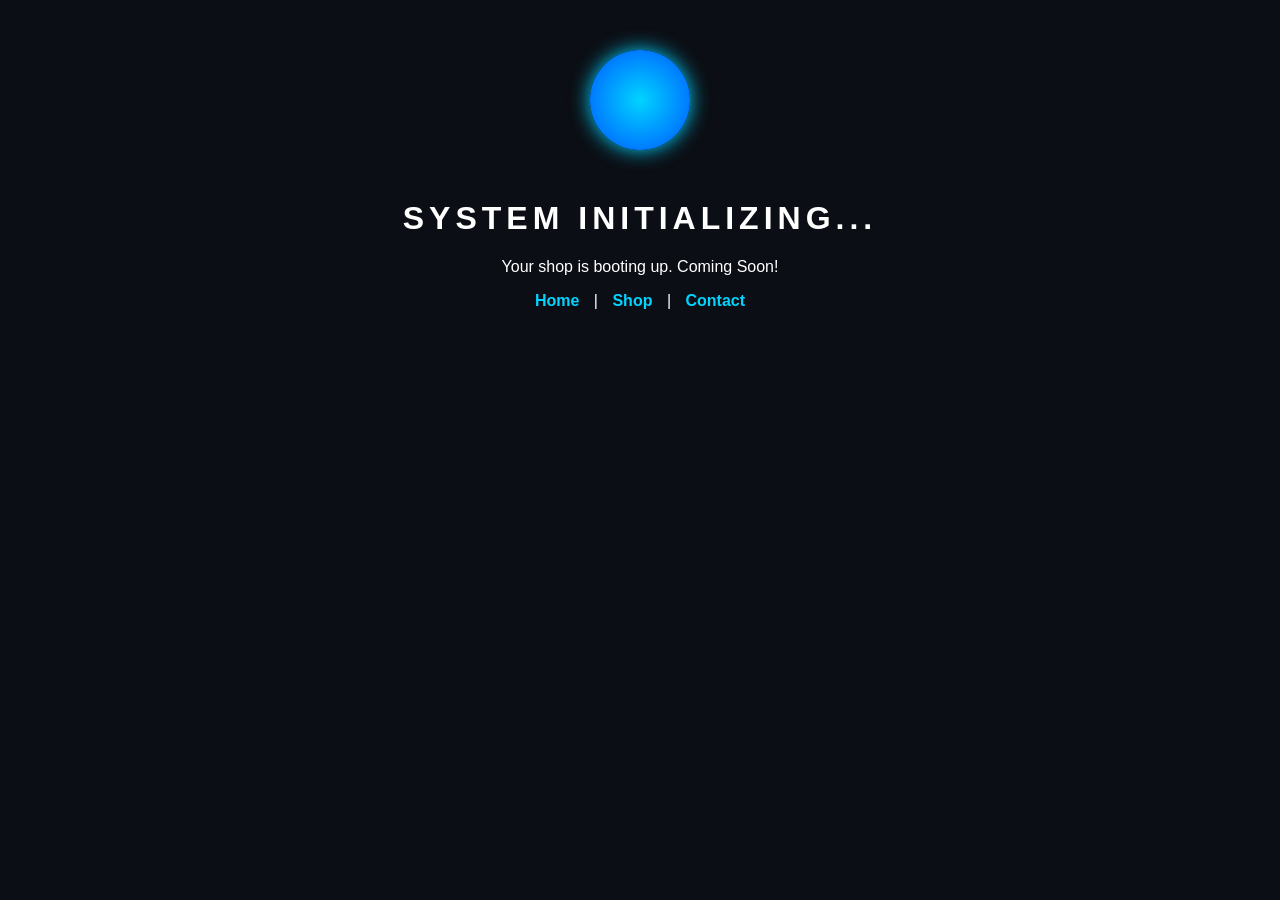
==== index.html @ 0204585c "Initial launch: Frontend with Power-up animation" ====
<!DOCTYPE html>
<html lang="en">
<head>
    <style>
        body { background: #0b0e14; color: white; text-align: center; font-family: sans-serif; overflow: hidden; }
        
        /* Power-Up Animation */
        .processor-node {
            width: 100px; height: 100px;
            background: radial-gradient(circle, #00d4ff, #0055ff);
            margin: 50px auto;
            border-radius: 50%;
            box-shadow: 0 0 20px #00d4ff;
            animation: powerPulse 2s infinite ease-in-out;
        }

        @keyframes powerPulse {
            0% { transform: scale(0.8); opacity: 0.5; box-shadow: 0 0 10px #00d4ff; }
            50% { transform: scale(1.2); opacity: 1; box-shadow: 0 0 40px #00d4ff; }
            100% { transform: scale(0.8); opacity: 0.5; box-shadow: 0 0 10px #00d4ff; }
        }

        h1 { margin-top: 20px; text-transform: uppercase; letter-spacing: 5px; }
        .nav a { color: #00d4ff; text-decoration: none; margin: 10px; font-weight: bold; }
    </style>
</head>
<body>

    <div class="processor-node"></div>
    <h1>System Initializing...</h1>
    <p>Your shop is booting up. Coming Soon!</p>

    <div class="nav">
        <a href="index.html">Home</a> | 
        <a href="shop.html">Shop</a> | 
        <a href="contact.html">Contact</a>
    </div>

</body>
</html>
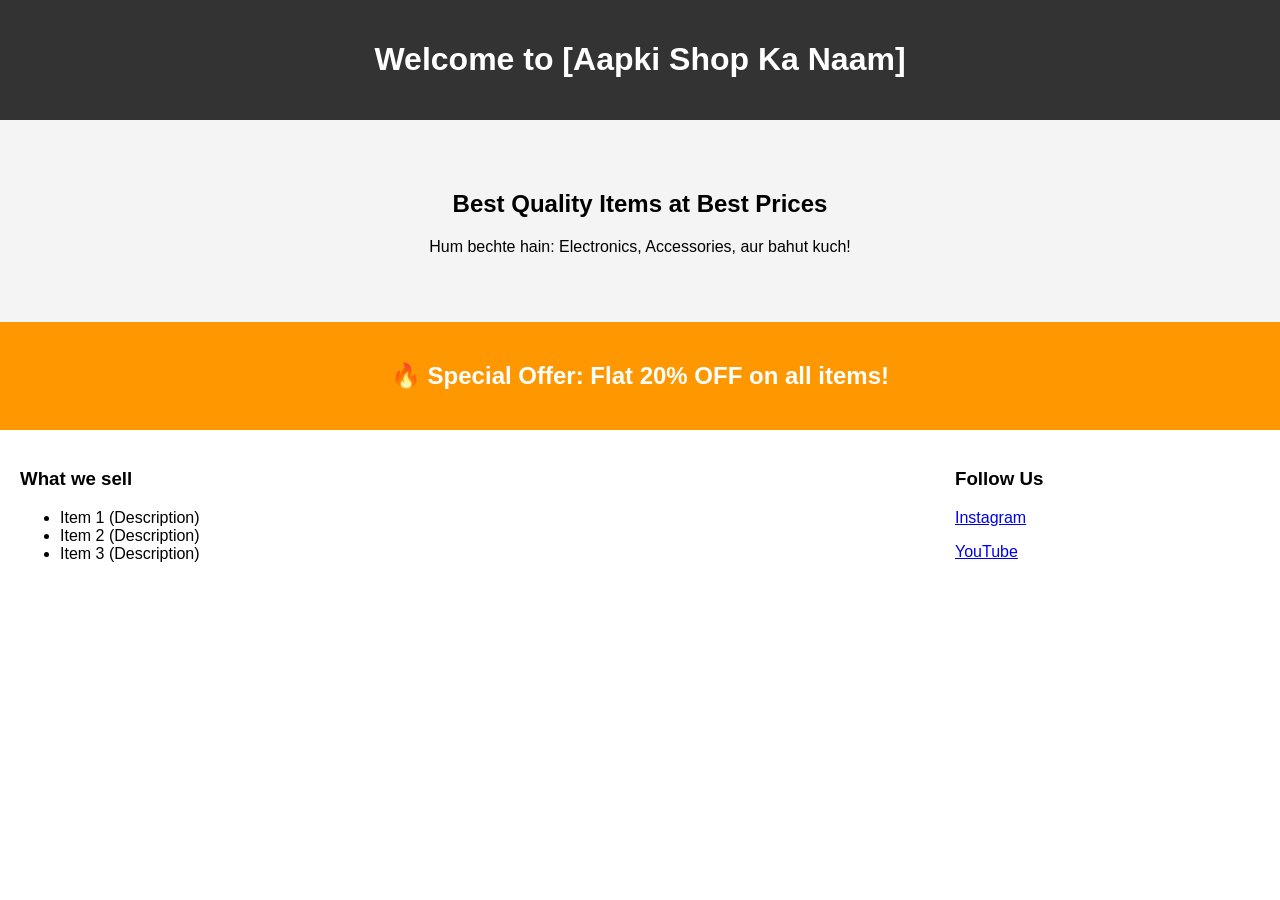
==== commit e1b1b19b: "Update home page layout" ====
--- a/index.html
+++ b/index.html
@@ -1,40 +1,49 @@
 <!DOCTYPE html>
 <html lang="en">
 <head>
+    <meta charset="UTF-8">
+    <title>Aapki Shop Ka Naam</title>
     <style>
-        body { background: #0b0e14; color: white; text-align: center; font-family: sans-serif; overflow: hidden; }
-        
-        /* Power-Up Animation */
-        .processor-node {
-            width: 100px; height: 100px;
-            background: radial-gradient(circle, #00d4ff, #0055ff);
-            margin: 50px auto;
-            border-radius: 50%;
-            box-shadow: 0 0 20px #00d4ff;
-            animation: powerPulse 2s infinite ease-in-out;
-        }
-
-        @keyframes powerPulse {
-            0% { transform: scale(0.8); opacity: 0.5; box-shadow: 0 0 10px #00d4ff; }
-            50% { transform: scale(1.2); opacity: 1; box-shadow: 0 0 40px #00d4ff; }
-            100% { transform: scale(0.8); opacity: 0.5; box-shadow: 0 0 10px #00d4ff; }
-        }
-
-        h1 { margin-top: 20px; text-transform: uppercase; letter-spacing: 5px; }
-        .nav a { color: #00d4ff; text-decoration: none; margin: 10px; font-weight: bold; }
+        body { font-family: Arial, sans-serif; margin: 0; padding: 0; }
+        header { background: #333; color: white; padding: 20px; text-align: center; }
+        .hero { padding: 50px; text-align: center; background: #f4f4f4; }
+        .offer-section { background: #ff9800; color: white; padding: 20px; text-align: center; }
+        .content { display: flex; padding: 20px; }
+        .main-info { flex: 3; }
+        .sidebar { flex: 1; padding-left: 20px; }
     </style>
 </head>
 <body>
 
-    <div class="processor-node"></div>
-    <h1>System Initializing...</h1>
-    <p>Your shop is booting up. Coming Soon!</p>
+<header>
+    <h1>Welcome to [Aapki Shop Ka Naam]</h1>
+</header>
 
-    <div class="nav">
-        <a href="index.html">Home</a> | 
-        <a href="shop.html">Shop</a> | 
-        <a href="contact.html">Contact</a>
+<div class="hero">
+    <h2>Best Quality Items at Best Prices</h2>
+    <p>Hum bechte hain: Electronics, Accessories, aur bahut kuch!</p>
+</div>
+
+<div class="offer-section">
+    <h2>🔥 Special Offer: Flat 20% OFF on all items!</h2>
+</div>
+
+<div class="content">
+    <div class="main-info">
+        <h3>What we sell</h3>
+        <ul>
+            <li>Item 1 (Description)</li>
+            <li>Item 2 (Description)</li>
+            <li>Item 3 (Description)</li>
+        </ul>
     </div>
+    
+    <div class="sidebar">
+        <h3>Follow Us</h3>
+        <p><a href="https://instagram.com/aapka_handle">Instagram</a></p>
+        <p><a href="https://youtube.com/aapka_channel">YouTube</a></p>
+    </div>
+</div>
 
 </body>
 </html>
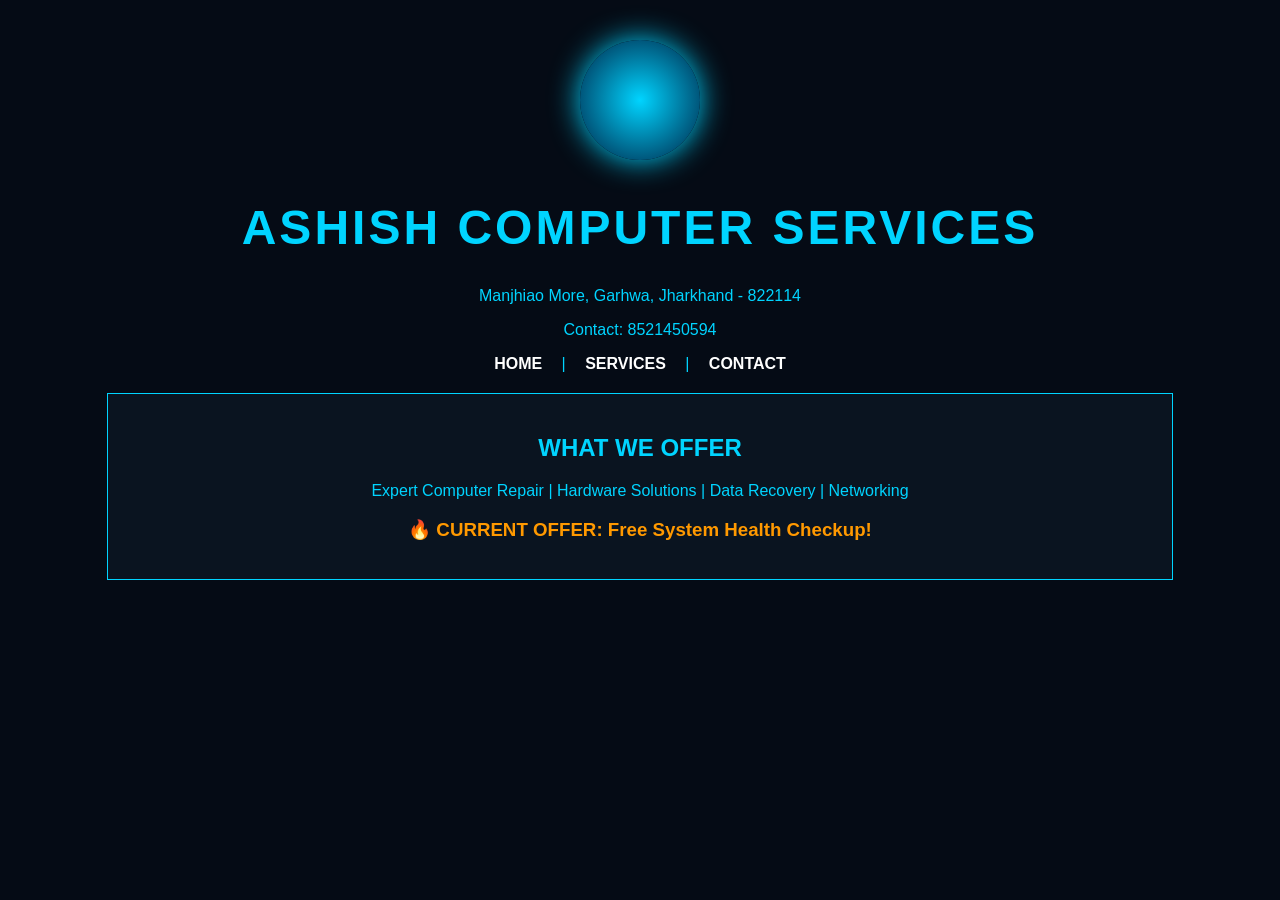
==== commit 805644c5: "Update home page layout" ====
--- a/index.html
+++ b/index.html
@@ -1,49 +1,45 @@
 <!DOCTYPE html>
 <html lang="en">
 <head>
-    <meta charset="UTF-8">
-    <title>Aapki Shop Ka Naam</title>
     <style>
-        body { font-family: Arial, sans-serif; margin: 0; padding: 0; }
-        header { background: #333; color: white; padding: 20px; text-align: center; }
-        .hero { padding: 50px; text-align: center; background: #f4f4f4; }
-        .offer-section { background: #ff9800; color: white; padding: 20px; text-align: center; }
-        .content { display: flex; padding: 20px; }
-        .main-info { flex: 3; }
-        .sidebar { flex: 1; padding-left: 20px; }
+        /* Dark Tech Theme */
+        body { background: #050b15; color: #00d4ff; font-family: 'Segoe UI', sans-serif; text-align: center; margin: 0; padding: 0; }
+        
+        /* CPU Power-up Animation */
+        .processor-node {
+            width: 120px; height: 120px; border-radius: 50%;
+            background: radial-gradient(circle, #00d4ff, #002244);
+            margin: 40px auto;
+            box-shadow: 0 0 30px #00d4ff;
+            animation: pulse 2s infinite;
+        }
+        @keyframes pulse {
+            0% { transform: scale(0.9); box-shadow: 0 0 10px #00d4ff; }
+            50% { transform: scale(1.1); box-shadow: 0 0 50px #00d4ff; }
+            100% { transform: scale(0.9); box-shadow: 0 0 10px #00d4ff; }
+        }
+
+        h1 { font-size: 3em; text-transform: uppercase; letter-spacing: 3px; }
+        .details { background: #0a1420; padding: 20px; border: 1px solid #00d4ff; margin: 20px auto; width: 80%; }
+        .nav a { color: #fff; margin: 0 15px; text-decoration: none; font-weight: bold; }
     </style>
 </head>
 <body>
 
-<header>
-    <h1>Welcome to [Aapki Shop Ka Naam]</h1>
-</header>
+    <div class="processor-node"></div>
+    <h1>ASHISH COMPUTER SERVICES</h1>
+    <p>Manjhiao More, Garhwa, Jharkhand - 822114</p>
+    <p>Contact: 8521450594</p>
 
-<div class="hero">
-    <h2>Best Quality Items at Best Prices</h2>
-    <p>Hum bechte hain: Electronics, Accessories, aur bahut kuch!</p>
-</div>
+    <div class="nav">
+        <a href="index.html">HOME</a> | <a href="shop.html">SERVICES</a> | <a href="contact.html">CONTACT</a>
+    </div>
 
-<div class="offer-section">
-    <h2>🔥 Special Offer: Flat 20% OFF on all items!</h2>
-</div>
-
-<div class="content">
-    <div class="main-info">
-        <h3>What we sell</h3>
-        <ul>
-            <li>Item 1 (Description)</li>
-            <li>Item 2 (Description)</li>
-            <li>Item 3 (Description)</li>
-        </ul>
+    <div class="details">
+        <h2>WHAT WE OFFER</h2>
+        <p>Expert Computer Repair | Hardware Solutions | Data Recovery | Networking</p>
+        <h3 style="color: #ff9900;">🔥 CURRENT OFFER: Free System Health Checkup!</h3>
     </div>
-    
-    <div class="sidebar">
-        <h3>Follow Us</h3>
-        <p><a href="https://instagram.com/aapka_handle">Instagram</a></p>
-        <p><a href="https://youtube.com/aapka_channel">YouTube</a></p>
-    </div>
-</div>
 
 </body>
 </html>
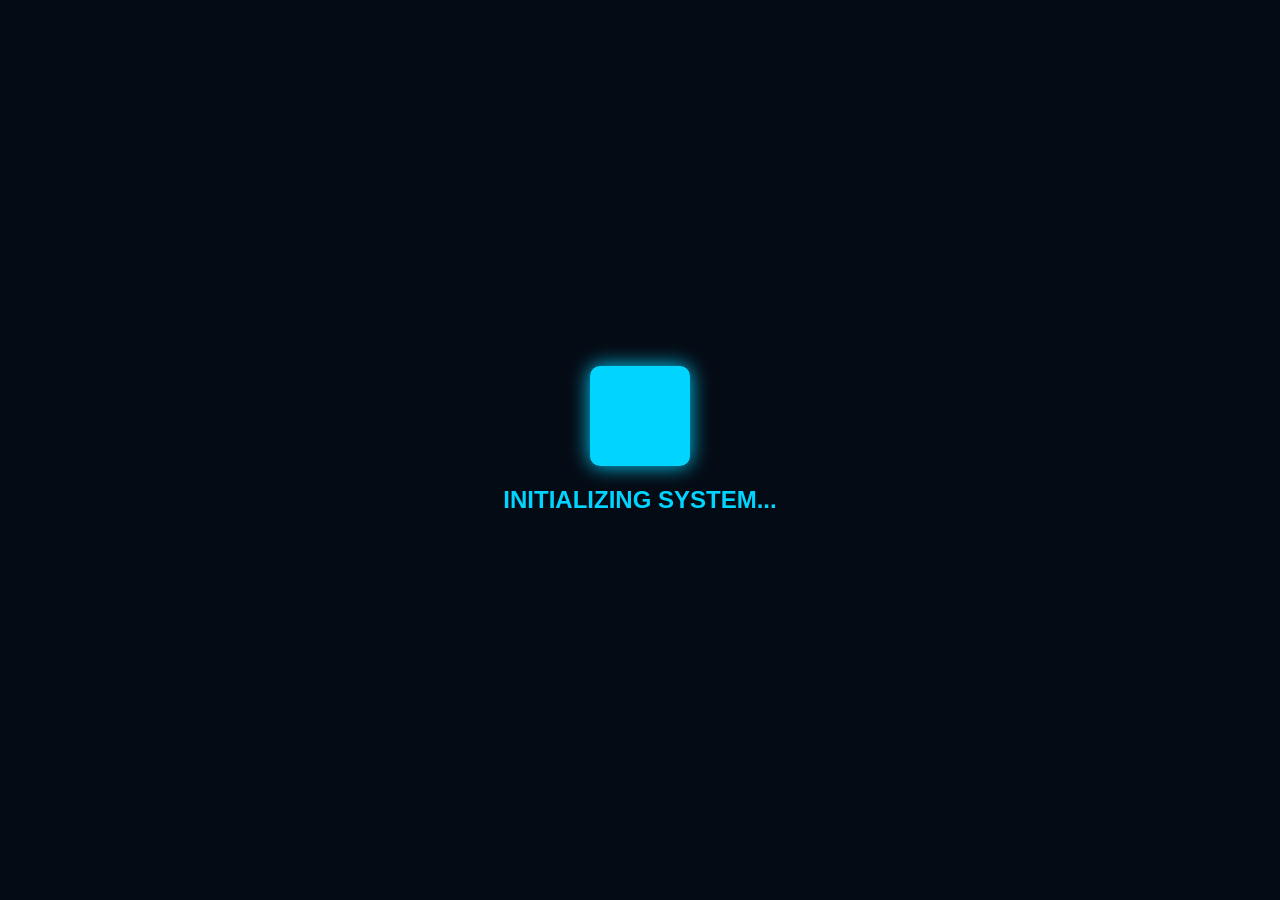
==== commit c4d8cfc1: "Update home page layout" ====
--- a/index.html
+++ b/index.html
@@ -2,44 +2,41 @@
 <html lang="en">
 <head>
     <style>
-        /* Dark Tech Theme */
-        body { background: #050b15; color: #00d4ff; font-family: 'Segoe UI', sans-serif; text-align: center; margin: 0; padding: 0; }
+        body { background: #050b15; color: #00d4ff; font-family: 'Segoe UI', sans-serif; text-align: center; margin: 0; }
         
-        /* CPU Power-up Animation */
-        .processor-node {
-            width: 120px; height: 120px; border-radius: 50%;
-            background: radial-gradient(circle, #00d4ff, #002244);
-            margin: 40px auto;
-            box-shadow: 0 0 30px #00d4ff;
-            animation: pulse 2s infinite;
-        }
-        @keyframes pulse {
-            0% { transform: scale(0.9); box-shadow: 0 0 10px #00d4ff; }
-            50% { transform: scale(1.1); box-shadow: 0 0 50px #00d4ff; }
-            100% { transform: scale(0.9); box-shadow: 0 0 10px #00d4ff; }
+        /* 1. Animation Container */
+        .startup-container { height: 100vh; display: flex; flex-direction: column; justify-content: center; align-items: center; }
+        
+        /* 2. Processor Node (Power Source) */
+        .processor { width: 100px; height: 100px; background: #00d4ff; border-radius: 10px; box-shadow: 0 0 20px #00d4ff; animation: powerFlow 2s ease-in-out; }
+        
+        /* 3. Fan Animation */
+        .fan { width: 150px; height: 150px; border: 5px solid #00d4ff; border-radius: 50%; margin-top: 20px; animation: spin 2s linear infinite; display: none; }
+
+        @keyframes powerFlow {
+            0% { transform: scale(0.5); opacity: 0; }
+            50% { transform: scale(1.2); opacity: 1; }
+            100% { transform: scale(1); }
         }
 
-        h1 { font-size: 3em; text-transform: uppercase; letter-spacing: 3px; }
-        .details { background: #0a1420; padding: 20px; border: 1px solid #00d4ff; margin: 20px auto; width: 80%; }
-        .nav a { color: #fff; margin: 0 15px; text-decoration: none; font-weight: bold; }
+        @keyframes spin { from { transform: rotate(0deg); } to { transform: rotate(360deg); } }
     </style>
 </head>
 <body>
 
-    <div class="processor-node"></div>
-    <h1>ASHISH COMPUTER SERVICES</h1>
-    <p>Manjhiao More, Garhwa, Jharkhand - 822114</p>
-    <p>Contact: 8521450594</p>
-
-    <div class="nav">
-        <a href="index.html">HOME</a> | <a href="shop.html">SERVICES</a> | <a href="contact.html">CONTACT</a>
+    <div class="startup-container" id="startup">
+        <div class="processor"></div>
+        <div class="fan" id="fan"></div>
+        <h2 id="status">INITIALIZING SYSTEM...</h2>
     </div>
 
-    <div class="details">
-        <h2>WHAT WE OFFER</h2>
-        <p>Expert Computer Repair | Hardware Solutions | Data Recovery | Networking</p>
-        <h3 style="color: #ff9900;">🔥 CURRENT OFFER: Free System Health Checkup!</h3>
-    </div>
+    <script>
+        // Animation logic: Fan start hoga 2 second baad
+        setTimeout(() => {
+            document.getElementById('fan').style.display = "block";
+            document.getElementById('status').innerText = "SYSTEM POWERED UP!";
+        }, 2000);
+    </script>
 
 </body>
-</html>+</html>
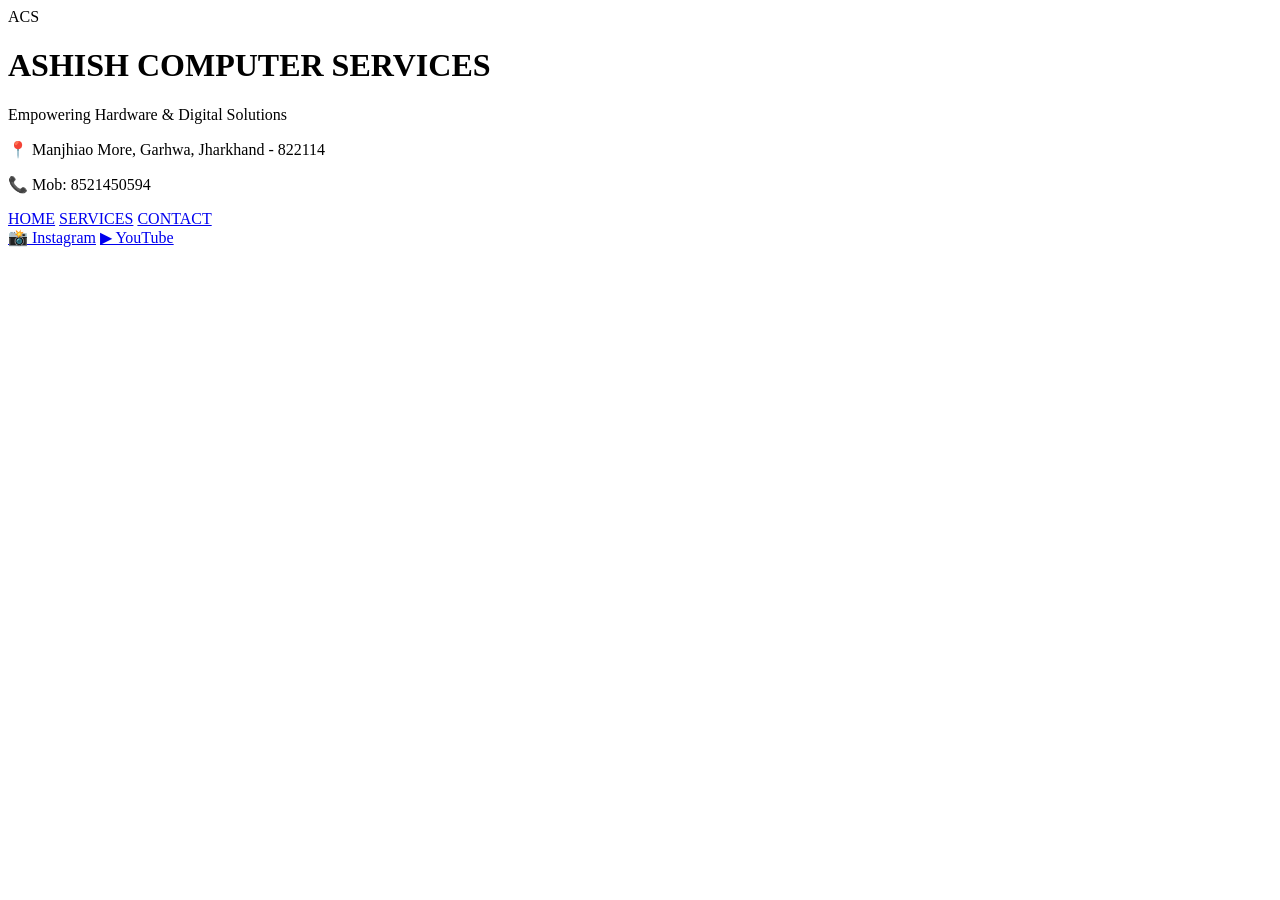
==== commit 53ba02f2: "Update home page layout" ====
--- a/index.html
+++ b/index.html
@@ -1,42 +1,44 @@
 <!DOCTYPE html>
 <html lang="en">
 <head>
-    <style>
-        body { background: #050b15; color: #00d4ff; font-family: 'Segoe UI', sans-serif; text-align: center; margin: 0; }
-        
-        /* 1. Animation Container */
-        .startup-container { height: 100vh; display: flex; flex-direction: column; justify-content: center; align-items: center; }
-        
-        /* 2. Processor Node (Power Source) */
-        .processor { width: 100px; height: 100px; background: #00d4ff; border-radius: 10px; box-shadow: 0 0 20px #00d4ff; animation: powerFlow 2s ease-in-out; }
-        
-        /* 3. Fan Animation */
-        .fan { width: 150px; height: 150px; border: 5px solid #00d4ff; border-radius: 50%; margin-top: 20px; animation: spin 2s linear infinite; display: none; }
-
-        @keyframes powerFlow {
-            0% { transform: scale(0.5); opacity: 0; }
-            50% { transform: scale(1.2); opacity: 1; }
-            100% { transform: scale(1); }
-        }
-
-        @keyframes spin { from { transform: rotate(0deg); } to { transform: rotate(360deg); } }
-    </style>
+    <meta charset="UTF-8">
+    <meta name="viewport" content="width=device-width, initial-scale=1.0">
+    <title>Ashish Computer Services</title>
+    <link rel="stylesheet" href="style.css">
 </head>
 <body>
-
-    <div class="startup-container" id="startup">
-        <div class="processor"></div>
-        <div class="fan" id="fan"></div>
-        <h2 id="status">INITIALIZING SYSTEM...</h2>
+    
+    <div class="circuit-bg">
+        <div class="line line-1"></div>
+        <div class="line line-2"></div>
+        <div class="line line-3"></div>
+        <div class="line line-4"></div>
+        
+        <div class="core-chip">
+            <span>ACS</span>
+        </div>
     </div>
 
-    <script>
-        // Animation logic: Fan start hoga 2 second baad
-        setTimeout(() => {
-            document.getElementById('fan').style.display = "block";
-            document.getElementById('status').innerText = "SYSTEM POWERED UP!";
-        }, 2000);
-    </script>
+    <div class="main-content">
+        <h1 class="glitch-text">ASHISH COMPUTER SERVICES</h1>
+        <p class="subtitle">Empowering Hardware & Digital Solutions</p>
+        
+        <div class="details-box">
+            <p>📍 Manjhiao More, Garhwa, Jharkhand - 822114</p>
+            <p>📞 Mob: 8521450594</p>
+        </div>
+
+        <div class="nav-links">
+            <a href="index.html" class="active">HOME</a>
+            <a href="shop.html">SERVICES</a>
+            <a href="contact.html">CONTACT</a>
+        </div>
+
+        <div class="social-links">
+            <a href="https://instagram.com/your_handle" target="_blank">📸 Instagram</a>
+            <a href="https://youtube.com/your_channel" target="_blank">▶ YouTube</a>
+        </div>
+    </div>
 
 </body>
-</html>
+</html>
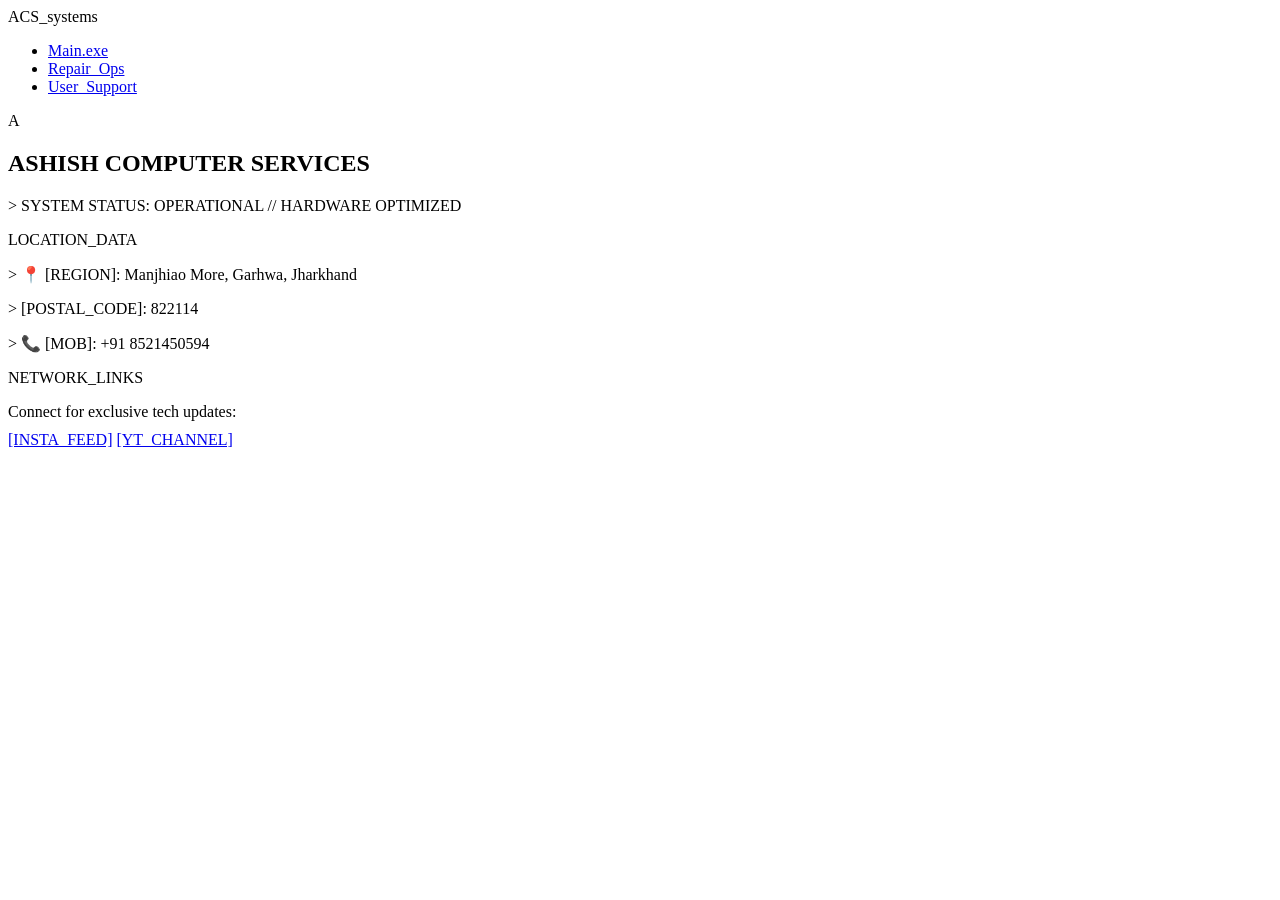
==== commit d8374caa: "Update home page 0.0.1" ====
--- a/index.html
+++ b/index.html
@@ -3,42 +3,47 @@
 <head>
     <meta charset="UTF-8">
     <meta name="viewport" content="width=device-width, initial-scale=1.0">
-    <title>Ashish Computer Services</title>
+    <title>ACS - Ashish Computer Services</title>
     <link rel="stylesheet" href="style.css">
 </head>
 <body>
-    
-    <div class="circuit-bg">
-        <div class="line line-1"></div>
-        <div class="line line-2"></div>
-        <div class="line line-3"></div>
-        <div class="line line-4"></div>
+
+    <header>
+        <div class="logo">ACS_systems</div>
+        <nav>
+            <ul class="nav-links">
+                <li><a href="index.html">Main.exe</a></li>
+                <li><a href="shop.html">Repair_Ops</a></li>
+                <li><a href="contact.html">User_Support</a></li>
+            </ul>
+        </nav>
+    </header>
+
+    <section class="hero">
+        <div class="acs-logo-anim">A</div>
+        <h1>ASHISH COMPUTER SERVICES</h1>
+        <p class="subtitle">> SYSTEM STATUS: OPERATIONAL // HARDWARE OPTIMIZED</p>
+    </section>
+
+    <main class="main-container">
         
-        <div class="core-chip">
-            <span>ACS</span>
-        </div>
-    </div>
-
-    <div class="main-content">
-        <h1 class="glitch-text">ASHISH COMPUTER SERVICES</h1>
-        <p class="subtitle">Empowering Hardware & Digital Solutions</p>
-        
-        <div class="details-box">
-            <p>📍 Manjhiao More, Garhwa, Jharkhand - 822114</p>
-            <p>📞 Mob: 8521450594</p>
+        <div class="panel">
+            <div class="panel-header">LOCATION_DATA</div>
+            <div class="address-details">
+                <p>> 📍 [REGION]: Manjhiao More, Garhwa, Jharkhand</p>
+                <p>> [POSTAL_CODE]: 822114</p>
+                <p>> 📞 [MOB]: +91 8521450594</p>
+            </div>
         </div>
 
-        <div class="nav-links">
-            <a href="index.html" class="active">HOME</a>
-            <a href="shop.html">SERVICES</a>
-            <a href="contact.html">CONTACT</a>
+        <div class="panel social-buttons">
+            <div class="panel-header">NETWORK_LINKS</div>
+            <p style="color:var(--text-grey); margin-bottom: 10px;">Connect for exclusive tech updates:</p>
+            <a href="https://instagram.com/your_handle" target="_blank">[INSTA_FEED]</a>
+            <a href="https://youtube.com/your_channel" target="_blank">[YT_CHANNEL]</a>
         </div>
 
-        <div class="social-links">
-            <a href="https://instagram.com/your_handle" target="_blank">📸 Instagram</a>
-            <a href="https://youtube.com/your_channel" target="_blank">▶ YouTube</a>
-        </div>
-    </div>
+    </main>
 
 </body>
 </html>
